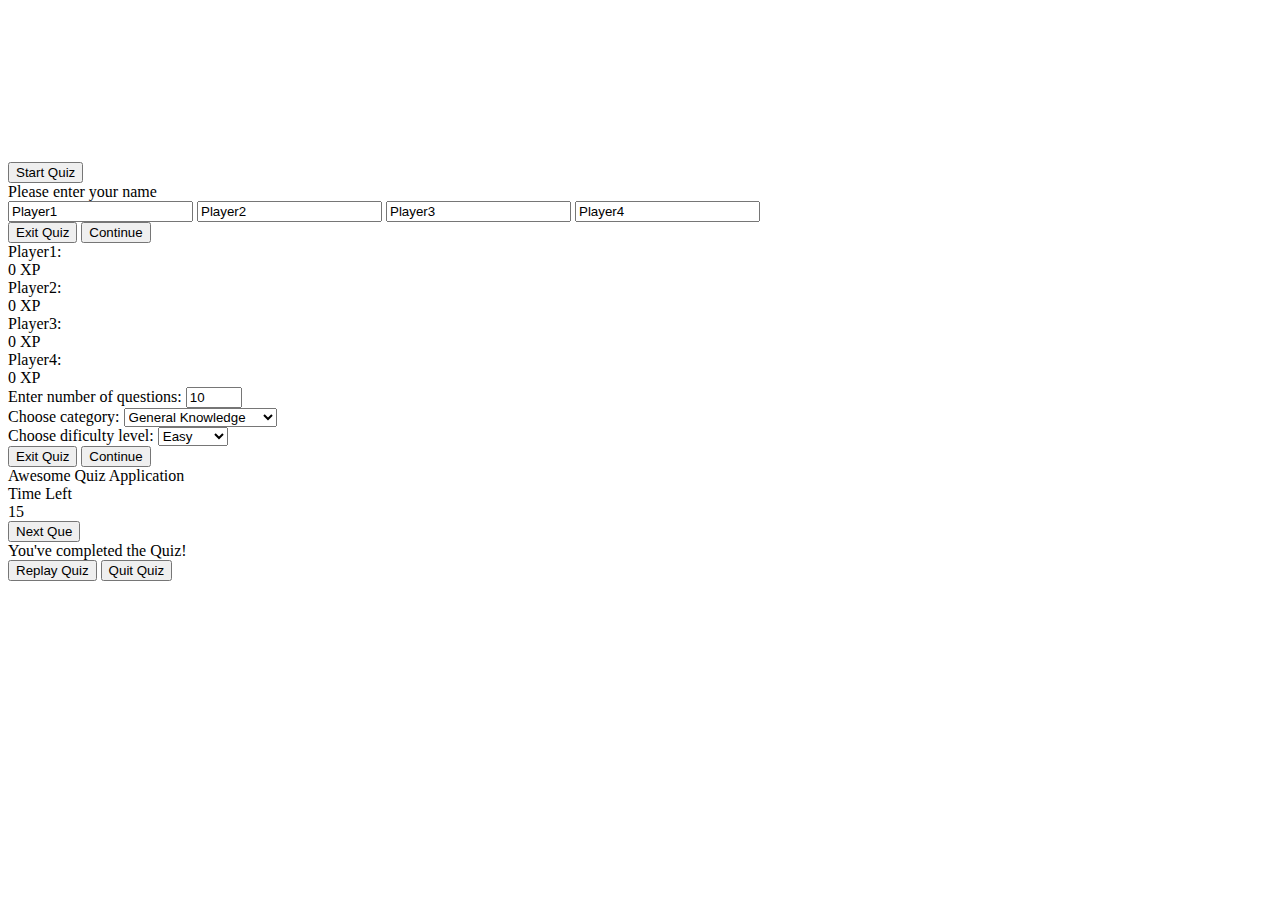
==== trivia/index.html @ fd7a8185 "new version" ====
<!DOCTYPE html>
<html lang="en">
  <head>
    <meta charset="UTF-8" />
    <meta name="viewport" content="width=device-width, initial-scale=1.0" />
    <title>Trivia</title>
    <link rel="stylesheet" href="/index.css" />
  </head>
  <body>
    <video autoplay muted loop id="myVideo">
      <source src="/video/BackgroundVideo.mp4" type="video/mp4" />
    </video>

    <div class="start_btn"><button>Start Quiz</button></div>

    <div class="players_box">
      <div class="players-title"><span>Please enter your name</span></div>
      <div class="players-list">
        <input
          type="text"
          class="player"
          id="player1"
          value="Player1"
          onfocus="this.value = this.value=='Player1'?'':this.value;"
          onblur="this.value = this.value==''?'Player1':this.value;"
        />
        <input
          type="text"
          class="player"
          id="player1"
          value="Player2"
          onfocus="this.value = this.value=='Player2'?'':this.value;"
          onblur="this.value = this.value==''?'Player2':this.value;"
        />
        <input
          type="text"
          class="player"
          id="player1"
          value="Player3"
          onfocus="this.value = this.value=='Player3'?'':this.value;"
          onblur="this.value = this.value==''?'Player3':this.value;"
        />
        <input
          type="text"
          class="player"
          id="player1"
          value="Player4"
          onfocus="this.value = this.value=='Player4'?'':this.value;"
          onblur="this.value = this.value==''?'Player4':this.value;"
        />
      </div>
      <div class="buttons">
        <button class="quit_1">Exit Quiz</button>
        <button class="continue-1">Continue</button>
      </div>
    </div>

    <div class="player_information_box">
      <div class="player_box">
        <div id="name1">Player1:</div>
        <div class="xp" id="xp1">0 XP</div>
      </div>
      <div class="player_box">
        <div id="name2">Player2:</div>
        <div class="xp" id="xp2">0 XP</div>
      </div>
      <div class="player_box">
        <div id="name3">Player3:</div>
        <div class="xp" id="xp3">0 XP</div>
      </div>
      <div class="player_box">
        <div id="name4">Player4:</div>
        <div class="xp" id="xp4">0 XP</div>
      </div>
    </div>

    <div class="options_box">
      <div class="questions_number">
        <label id="number_of_questions_label" for="number_of_questions">
          Enter number of questions:
        </label>
        <input
          type="number"
          min="1"
          max="10"
          id="number_of_questions"
          value="10"
        />
      </div>
      <div class="category">
        <label for="category_options">Choose category:</label>
        <select
          id="category_options"
          name="category_options"
          form="category_form"
        >
          <option value="9">General Knowledge</option>
          <option value="10">Entertainment: Books</option>
          <option value="11">Entertainment: Film</option>
          <option value="12">Entertainment: Music</option>
          <option value="18">Science: Computers</option>
          <option value="19">Science: Mathematics</option>
        </select>
      </div>
      <div class="dificulty_level">
        <label for="dificulty_options">Choose dificulty level:</label>
        <select
          id="dificulty_options"
          name="dificulty_options"
          form="dificulty_form"
        >
          <option value="easy">Easy</option>
          <option value="medium">Medium</option>
          <option value="hard">Hard</option>
        </select>
      </div>
      <div class="buttons">
        <button class="quit_2">Exit Quiz</button>
        <button class="continue-2">Continue</button>
      </div>
    </div>

    <div class="quiz_box">
      <header>
        <div class="title">Awesome Quiz Application</div>
        <div class="timer">
          <div class="time_left_txt">Time Left</div>
          <div class="timer_sec">15</div>
        </div>
      </header>
      <section>
        <div class="que_text"></div>
        <div class="option_list"></div>
      </section>

      <footer>
        <div class="total_que"></div>
        <button class="next_btn">Next Que</button>
      </footer>
    </div>

    <div class="result_box">
      <div class="icon">
        <i class="fas fa-crown"></i>
      </div>
      <div class="complete_text">You've completed the Quiz!</div>
      <div class="score_text"></div>
      <div class="buttons">
        <button class="restart">Replay Quiz</button>
        <button class="quit">Quit Quiz</button>
      </div>
    </div>

    <script src="/index.js"></script>
  </body>
</html>
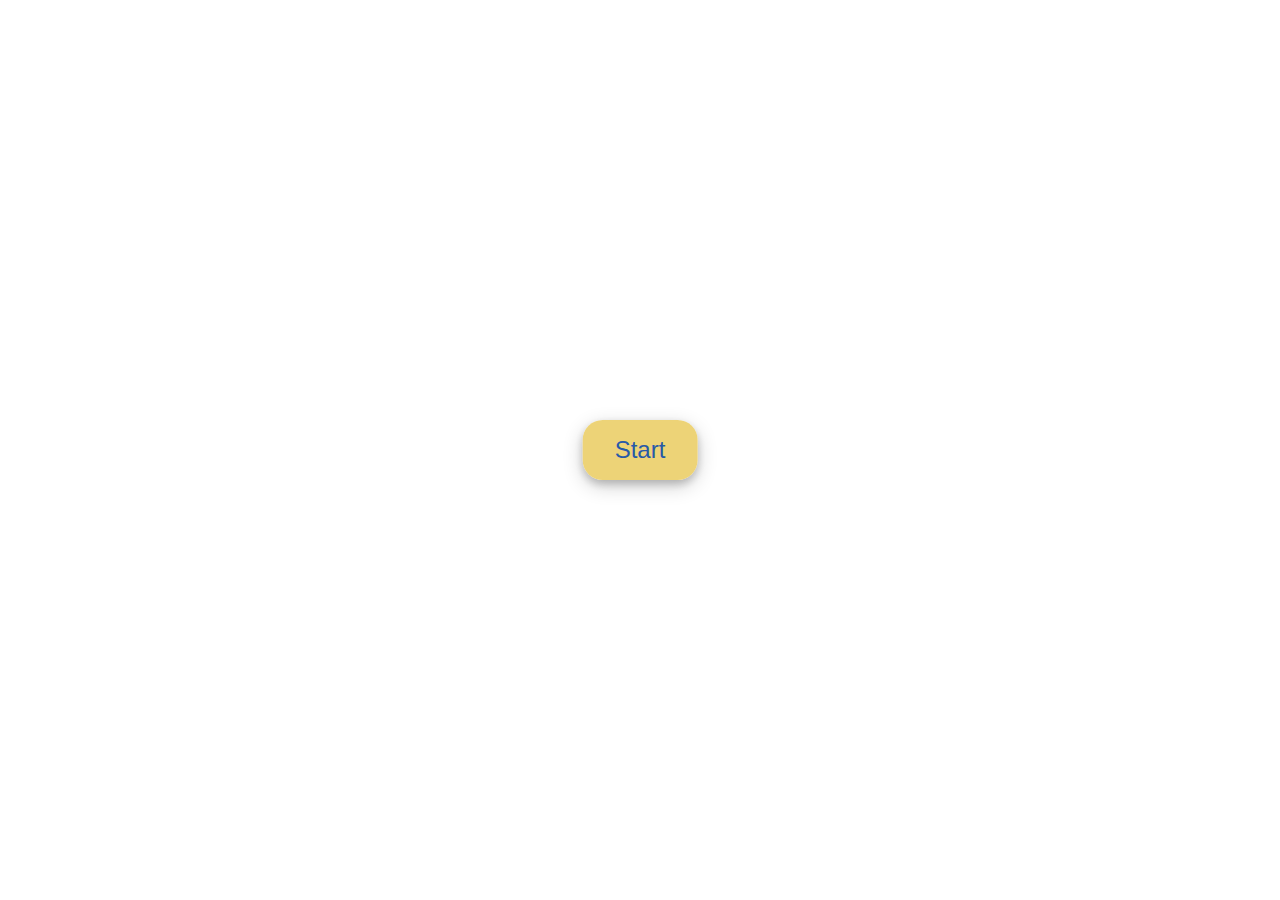
==== commit 8effd3ad: "corrected player name and questions handling" ====
--- a/trivia/index.html
+++ b/trivia/index.html
@@ -4,14 +4,14 @@
     <meta charset="UTF-8" />
     <meta name="viewport" content="width=device-width, initial-scale=1.0" />
     <title>Trivia</title>
-    <link rel="stylesheet" href="/index.css" />
+    <link rel="stylesheet" href="/trivia/index.css" />
   </head>
   <body>
     <video autoplay muted loop id="myVideo">
       <source src="/video/BackgroundVideo.mp4" type="video/mp4" />
     </video>
 
-    <div class="start_btn"><button>Start Quiz</button></div>
+    <div class="start_btn"><button>Start</button></div>
 
     <div class="players_box">
       <div class="players-title"><span>Please enter your name</span></div>
@@ -27,7 +27,7 @@
         <input
           type="text"
           class="player"
-          id="player1"
+          id="player2"
           value="Player2"
           onfocus="this.value = this.value=='Player2'?'':this.value;"
           onblur="this.value = this.value==''?'Player2':this.value;"
@@ -35,7 +35,7 @@
         <input
           type="text"
           class="player"
-          id="player1"
+          id="player3"
           value="Player3"
           onfocus="this.value = this.value=='Player3'?'':this.value;"
           onblur="this.value = this.value==''?'Player3':this.value;"
@@ -43,7 +43,7 @@
         <input
           type="text"
           class="player"
-          id="player1"
+          id="player4"
           value="Player4"
           onfocus="this.value = this.value=='Player4'?'':this.value;"
           onblur="this.value = this.value==''?'Player4':this.value;"
@@ -54,7 +54,7 @@
         <button class="continue-1">Continue</button>
       </div>
     </div>
-
+    <!-- Player information box -->
     <div class="player_information_box">
       <div class="player_box">
         <div id="name1">Player1:</div>
@@ -73,7 +73,7 @@
         <div class="xp" id="xp4">0 XP</div>
       </div>
     </div>
-
+    <!-- Options box -->
     <div class="options_box">
       <div class="questions_number">
         <label id="number_of_questions_label" for="number_of_questions">
@@ -120,6 +120,7 @@
       </div>
     </div>
 
+    <!-- Quiz Box -->
     <div class="quiz_box">
       <header>
         <div class="title">Awesome Quiz Application</div>
@@ -127,30 +128,39 @@
           <div class="time_left_txt">Time Left</div>
           <div class="timer_sec">15</div>
         </div>
+        <div class="time_line"></div>
       </header>
       <section>
-        <div class="que_text"></div>
-        <div class="option_list"></div>
+        <div class="que_text">
+          <!-- Here I've inserted question from JavaScript -->
+        </div>
+        <div class="option_list">
+          <!-- Here I've inserted options from JavaScript -->
+        </div>
       </section>
-
+      <!-- footer of Quiz Box -->
       <footer>
-        <div class="total_que"></div>
+        <div class="total_que">
+          <!-- Here I've inserted Question Count Number from JavaScript -->
+        </div>
         <button class="next_btn">Next Que</button>
       </footer>
     </div>
-
+    <!-- Result Box -->
     <div class="result_box">
       <div class="icon">
         <i class="fas fa-crown"></i>
       </div>
       <div class="complete_text">You've completed the Quiz!</div>
-      <div class="score_text"></div>
+      <div class="score_text">
+        <!-- Here I've inserted Score Result from JavaScript -->
+      </div>
       <div class="buttons">
         <button class="restart">Replay Quiz</button>
         <button class="quit">Quit Quiz</button>
       </div>
     </div>
-
-    <script src="/index.js"></script>
+    <!-- Inside this JavaScript file I've coded all Quiz Codes -->
+    <script src="/trivia/index.js"></script>
   </body>
 </html>
--- a/trivia/index.css
+++ b/trivia/index.css
@@ -0,0 +1,401 @@
+/* global settings */
+* {
+  margin: 0;
+  padding: 0;
+  box-sizing: border-box;
+  font-family: Verdana, Geneva, Tahoma, sans-serif;
+}
+/* video settings */
+#myVideo {
+  position: fixed;
+  top: -25%;
+  left: -12%;
+  min-height: 100%;
+  min-width: 100%;
+}
+/* settings of hided main boxes */
+.options_box,
+.start_btn,
+.players_box,
+.quiz_box,
+.result_box {
+  position: absolute;
+  top: 50%;
+  left: 50%;
+  transform: translate(-50%, -50%);
+  box-shadow: 0 4px 8px 0 rgba(0, 0, 0, 0.2), 0 6px 20px 0 rgba(0, 0, 0, 0.19);
+  border-radius: 20px;
+}
+/* settings of showen main boxes */
+.options_box.activeOption,
+.players_box.activeInfo,
+.quiz_box.activeQuiz,
+.result_box.activeResult {
+  opacity: 1;
+  z-index: 5;
+  pointer-events: auto;
+  transform: translate(-50%, -50%) scale(1);
+}
+/* start button */
+.start_btn button {
+  font-size: 1.5rem;
+  font-weight: 500;
+  color: rgb(40, 89, 168);
+  padding: 1rem 2rem;
+  outline: none;
+  border: none;
+  border-radius: 20px;
+  background: rgba(237, 211, 119, 1);
+  cursor: pointer;
+}
+/* player box settings */
+.players_box {
+  width: 30rem;
+  background: rgba(237, 211, 119, 1);
+  transform: translate(-50%, -50%) scale(0.9);
+  opacity: 0;
+  pointer-events: none;
+  transition: all 0.3s ease;
+}
+.players_box .players-title {
+  height: 60px;
+  width: 100%;
+  border-bottom: 1px solid rgb(29, 70, 134);
+  display: flex;
+  align-items: center;
+  padding: 0 30px;
+  border-radius: 5px 5px 0 0;
+  font-size: 20px;
+  font-weight: 600;
+  color: rgb(29, 70, 134);
+}
+.players_box .players-list {
+  padding: 15px 30px;
+}
+.players_box .players-list .player {
+  margin: 0.5rem auto;
+  padding: 0.5rem 1rem;
+  font-size: 1.2rem;
+  border-radius: 10px;
+  border-color: rgb(40, 89, 168, 0.5);
+  display: block;
+  color: rgb(40, 89, 168, 1);
+}
+/* settings of players and option boxes  */
+.players_box .buttons,
+.options_box .buttons {
+  height: 60px;
+  display: flex;
+  align-items: center;
+  justify-content: flex-end;
+  padding: 0 30px;
+  border-top: 1px solid rgb(29, 70, 134);
+}
+.players_box .buttons button,
+.options_box .buttons button {
+  margin: 0 5px;
+  height: 40px;
+  width: 100px;
+  font-size: 16px;
+  font-weight: 500;
+  cursor: pointer;
+  border: none;
+  outline: none;
+  border-radius: 5px;
+  border: 1px solid rgb(40, 89, 168);
+  transition: all 0.3s ease;
+}
+/* settings of player information box */
+.player_information_box {
+  display: flex;
+  opacity: 0;
+}
+.player_information_box.activePlayerInformation {
+  pointer-events: none;
+  transition: all 0.3s ease;
+  opacity: 1;
+  z-index: 5;
+  transform: translate(0, 0) scale(1);
+}
+.player_box {
+  display: flex;
+  font-size: 20px;
+  font-weight: 600;
+  color: rgb(29, 70, 134);
+  padding: 1rem 2rem;
+  outline: none;
+  border: none;
+  border-radius: 20px;
+  background: rgba(237, 211, 119, 1);
+  margin: 1.5rem auto;
+  box-shadow: 0 4px 8px 0 rgba(0, 0, 0, 0.2), 0 6px 20px 0 rgba(0, 0, 0, 0.19);
+}
+.player_information_box .xp {
+  padding-left: 1rem;
+}
+/* option box settings */
+/* not complete! */
+.options_box {
+  width: 35rem;
+  background: rgba(237, 211, 119, 1);
+  transform: translate(-50%, -50%) scale(0.9);
+  opacity: 0;
+  pointer-events: none;
+  transition: all 0.3s ease;
+  padding: 0.5rem;
+  font-size: 20px;
+  font-weight: 600;
+  color: rgb(29, 70, 134);
+}
+.options_box input,
+select {
+  margin: 0.5rem auto;
+  padding: 0.5rem 1rem;
+  font-size: 1.2rem;
+  border-radius: 10px;
+  border-color: rgb(40, 89, 168, 0.5);
+  display: inline-block;
+  color: rgb(40, 89, 168, 1);
+  align-self: flex-end;
+}
+/* quiz box settings */
+/* not complete! */
+.quiz_box {
+  width: 550px;
+  background: rgba(237, 211, 119, 1);
+  border-radius: 20px;
+  transform: translate(-50%, -50%) scale(0.9);
+  opacity: 0;
+  pointer-events: none;
+  transition: all 0.3s ease;
+}
+.quiz_box header {
+  position: relative;
+  z-index: 2;
+  height: 70px;
+  padding: 0 30px;
+  background: rgba(237, 211, 119, 1);
+  border-radius: 20px 20px 0 0;
+  display: flex;
+  align-items: center;
+  justify-content: space-between;
+  box-shadow: 0px 3px 5px 1px rgba(0, 0, 0, 0.1);
+}
+.quiz_box header .title {
+  font-size: 20px;
+  font-weight: 600;
+}
+.quiz_box header .timer {
+  color: #004085;
+  background: #cce5ff;
+  border: 1px solid #b8daff;
+  height: 45px;
+  padding: 0 8px;
+  border-radius: 5px;
+  display: flex;
+  align-items: center;
+  justify-content: space-between;
+  width: 145px;
+}
+.quiz_box header .timer .time_left_txt {
+  font-weight: 400;
+  font-size: 17px;
+  user-select: none;
+}
+.quiz_box header .timer .timer_sec {
+  font-size: 18px;
+  font-weight: 500;
+  height: 30px;
+  width: 45px;
+  color: #fff;
+  border-radius: 5px;
+  line-height: 30px;
+  text-align: center;
+  background: #343a40;
+  border: 1px solid #343a40;
+  user-select: none;
+}
+.quiz_box header .time_line {
+  position: absolute;
+  bottom: 0px;
+  left: 0px;
+  height: 3px;
+  background: #007bff;
+}
+/* settings of quize box's section */
+section {
+  padding: 25px 30px 20px 30px;
+  background: #fff;
+}
+section .que_text {
+  font-size: 25px;
+  font-weight: 600;
+}
+section .option_list {
+  padding: 20px 0px;
+  display: block;
+}
+section .option_list .option {
+  background: aliceblue;
+  border: 1px solid #84c5fe;
+  border-radius: 5px;
+  padding: 8px 15px;
+  font-size: 17px;
+  margin-bottom: 15px;
+  cursor: pointer;
+  transition: all 0.3s ease;
+  display: flex;
+  align-items: center;
+  justify-content: space-between;
+}
+section .option_list .option:last-child {
+  margin-bottom: 0px;
+}
+section .option_list .option:hover {
+  color: #004085;
+  background: #cce5ff;
+  border: 1px solid #b8daff;
+}
+section .option_list .option.correct {
+  color: #155724;
+  background: #d4edda;
+  border: 1px solid #c3e6cb;
+}
+section .option_list .option.incorrect {
+  color: #721c24;
+  background: #f8d7da;
+  border: 1px solid #f5c6cb;
+}
+section .option_list .option.disabled {
+  pointer-events: none;
+}
+/* settings of quize box's footer */
+footer {
+  height: 60px;
+  padding: 0 30px;
+  display: flex;
+  align-items: center;
+  justify-content: space-between;
+  border-top: 1px solid lightgrey;
+}
+footer .total_que span {
+  display: flex;
+  user-select: none;
+}
+footer .total_que span p {
+  font-weight: 500;
+  padding: 0 5px;
+}
+footer .total_que span p:first-child {
+  padding-left: 0px;
+}
+footer button {
+  height: 40px;
+  padding: 0 13px;
+  font-size: 18px;
+  font-weight: 400;
+  cursor: pointer;
+  border: none;
+  outline: none;
+  color: #fff;
+  border-radius: 5px;
+  background: #007bff;
+  border: 1px solid #007bff;
+  line-height: 10px;
+  opacity: 0;
+  pointer-events: none;
+  transform: scale(0.95);
+  transition: all 0.3s ease;
+}
+footer button:hover {
+  background: #0263ca;
+}
+footer button.show {
+  opacity: 1;
+  pointer-events: auto;
+  transform: scale(1);
+}
+/* settings of result box */
+.result_box {
+  background: #fff;
+  border-radius: 5px;
+  display: flex;
+  padding: 25px 30px;
+  width: 450px;
+  align-items: center;
+  flex-direction: column;
+  justify-content: center;
+  transform: translate(-50%, -50%) scale(0.9);
+  opacity: 0;
+  pointer-events: none;
+  transition: all 0.3s ease;
+}
+.result_box .icon {
+  font-size: 100px;
+  color: #007bff;
+  margin-bottom: 10px;
+}
+.result_box .complete_text {
+  font-size: 20px;
+  font-weight: 500;
+}
+.result_box .score_text span {
+  display: flex;
+  margin: 10px 0;
+  font-size: 18px;
+  font-weight: 500;
+}
+.result_box .score_text span p {
+  padding: 0 4px;
+  font-weight: 600;
+}
+.result_box .buttons {
+  display: flex;
+  margin: 20px 0;
+}
+.result_box .buttons button {
+  margin: 0 10px;
+  height: 45px;
+  padding: 0 20px;
+  font-size: 18px;
+  font-weight: 500;
+  cursor: pointer;
+  border: none;
+  outline: none;
+  border-radius: 5px;
+  border: 1px solid #007bff;
+  transition: all 0.3s ease;
+}
+/* settings of buttuns*/
+.buttons button.restart {
+  color: #fff;
+  background: rgb(40, 89, 168);
+}
+.buttons button.restart:hover {
+  background: rgb(29, 70, 134);
+}
+.buttons button.continue-1,
+button.continue-2 {
+  color: #fff;
+  background: rgb(40, 89, 168);
+}
+.buttons button.continue-1:hover,
+button.continue-2:hover {
+  background: rgb(29, 70, 134);
+}
+.buttons button.quit_1 {
+  color: rgb(40, 89, 168);
+  background: #fff;
+}
+.buttons button.quit_1:hover {
+  color: #fff;
+  background: rgb(40, 89, 168);
+}
+.buttons button.quit_2 {
+  color: rgb(40, 89, 168);
+  background: #fff;
+}
+.buttons button.quit_2:hover {
+  color: #fff;
+  background: rgb(40, 89, 168);
+}
